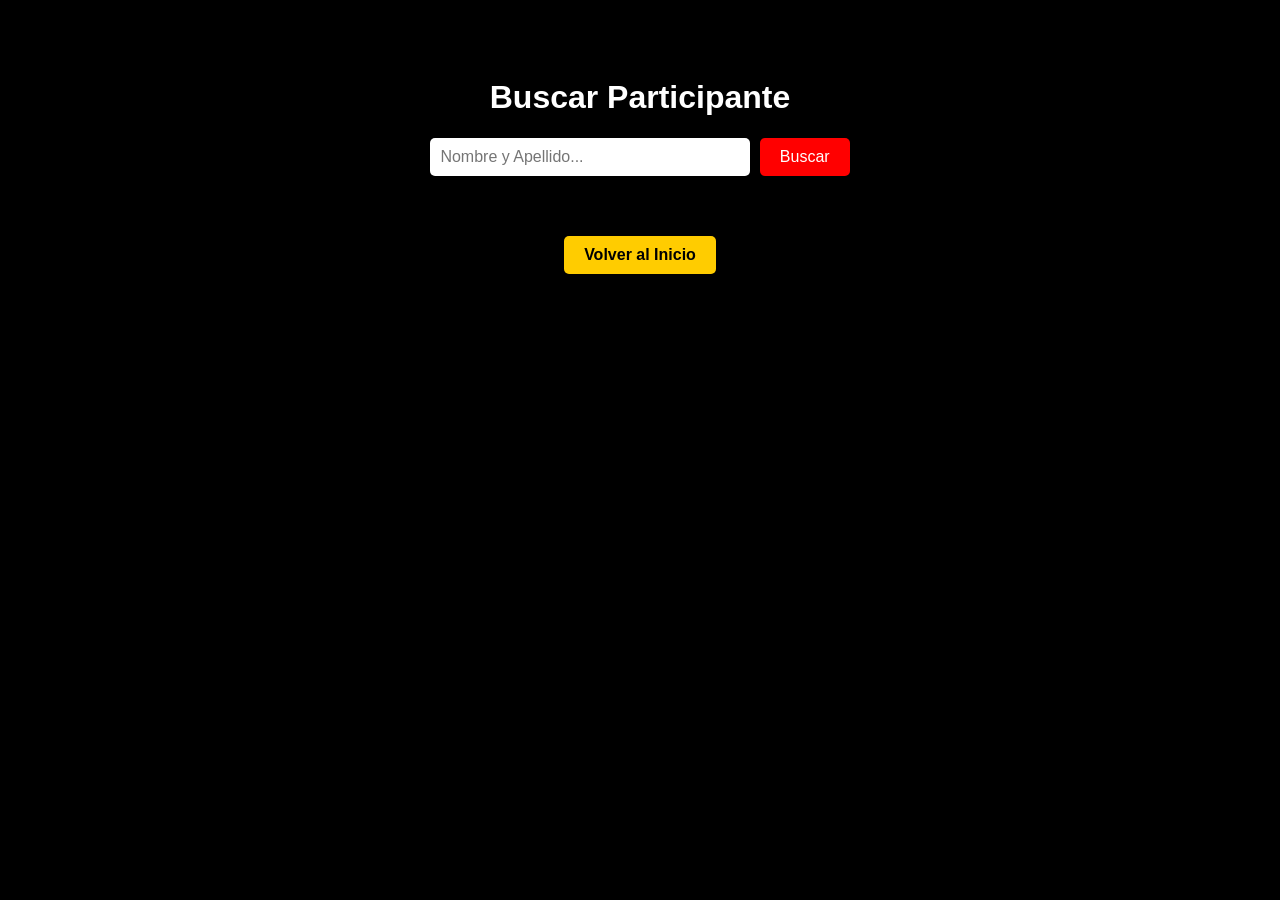
==== registro.html @ 57dade6f "Add files via upload" ====
<!DOCTYPE html>
<html lang="es">
<head>
    <meta charset="UTF-8">
    <title>Registro de Participantes</title>
    <style>
        body { 
            background-color: #000; 
            color: #fff; 
            font-family: Arial, sans-serif; 
            text-align: center; 
            padding-top: 50px; 
        }
        .barra-busqueda { 
            padding: 10px; 
            width: 300px; 
            border-radius: 5px;
            border: none;
            font-size: 16px;
        }
        .btn-accion {
            padding: 10px 20px;
            background-color: #ff0000;
            color: white;
            border: none;
            border-radius: 5px;
            cursor: pointer;
            font-size: 16px;
            margin-left: 5px;
        }
        .btn-volver {
            display: inline-block;
            margin-top: 40px;
            padding: 10px 20px;
            background-color: #ffcc00;
            color: #000;
            text-decoration: none;
            font-weight: bold;
            border-radius: 5px;
            transition: transform 0.3s ease;
        }
        .btn-volver:hover {
            transform: scale(1.1);
        }
    </style>
</head>
<body>
    <h1>Buscar Participante</h1>
    
    <input type="text" class="barra-busqueda" id="inputBusqueda" placeholder="Nombre y Apellido...">
    <button class="btn-accion" onclick="buscar()">Buscar</button>

    <div id="resultado" style="margin-top: 20px;"></div>

    <div>
        <a href="index.html" class="btn-volver">Volver al Inicio</a>
    </div>

    <script>
        // PEGA AQUÍ LA URL DE TU APLICACIÓN WEB DE GOOGLE APPS SCRIPT ENTRE LAS COMILLAS
        const URL_APG = "https://script.google.com/macros/s/AKfycbwzqj7cIlPQcXZA73gHE9YAGWB5ppeK_a13bwTd3fajVNRKSa7d7w5DcFqedxrSqm8Y9g/exec";

        function buscar() {
            var query = document.getElementById("inputBusqueda").value;
            var contenedorResultados = document.getElementById("resultado");
            
            if (!query) {
                contenedorResultados.innerHTML = "<p>Por favor ingresa un nombre o apellido.</p>";
                return;
            }

            contenedorResultados.innerHTML = "<p>Buscando en la base de datos...</p>";

            fetch(URL_APG + "?q=" + encodeURIComponent(query))
                .then(response => response.json())
                .then(data => {
                    if (data.length > 0) {
                        var html = "<h3>Participantes encontrados:</h3><ul style='list-style:none; padding:0;'>";
                        
                        data.forEach(participante => {
                            // Imagen grande arriba (300px de ancho) o cartel si no hay foto
                            var imagenHTML = (participante.imagen && (participante.imagen.includes(".") || participante.imagen.includes("/"))) 
                                ? `<img src="${participante.imagen}" style='width: 300px; height: 180px; object-fit: cover; border-radius: 8px; margin-bottom: 15px;'>`
                                : `<div style='width: 300px; height: 180px; background: #333; display: flex; align-items: center; justify-content: center; font-size: 14px; color: #888; border-radius: 8px; margin: 0 auto 15px auto;'>Foto no cargada</div>`;

                            // Tarjeta con diseño vertical (imagen arriba, detalles abajo)
                            html += `<li style='padding: 20px; background: #1a1a1a; margin: 20px auto; width: 350px; border-radius: 12px; display: flex; flex-direction: column; align-items: center; box-shadow: 0 4px 10px rgba(0,0,0,0.5);'>
                                        ${imagenHTML}
                                        <div style='width: 100%; display: flex; flex-direction: column; gap: 8px; text-align: left; padding: 0 10px;'>
                                            <span><strong>Nombre:</strong> ${participante.nombre}</span>
                                            <span><strong>Vehículo:</strong> ${participante.vehiculo}</span>
                                            <span><strong>Modelo:</strong> ${participante.modelo}</span>
                                            <span><strong>Color:</strong> ${participante.color}</span>
                                        </div>
                                     </li>`;
                        });
                        
                        html += "</ul>";
                        contenedorResultados.innerHTML = html;
                    } else {
                        var html = "<p>No se encontró al participante.</p>" +
                                   "<br><button class='btn-accion' onclick='inscribirNuevo()'>¡Inscribir nuevo participante!</button>";
                        contenedorResultados.innerHTML = html;
                    }
                })
                .catch(error => {
                    console.error("Error:", error);
                    contenedorResultados.innerHTML = "<p style='color:red;'>Ocurrió un error al buscar.</p>";
                });
        }

        function inscribirNuevo() {
            alert("Aquí habilitaremos el formulario para cargar los nuevos datos.");
        }
    </script>
</body>
</html>
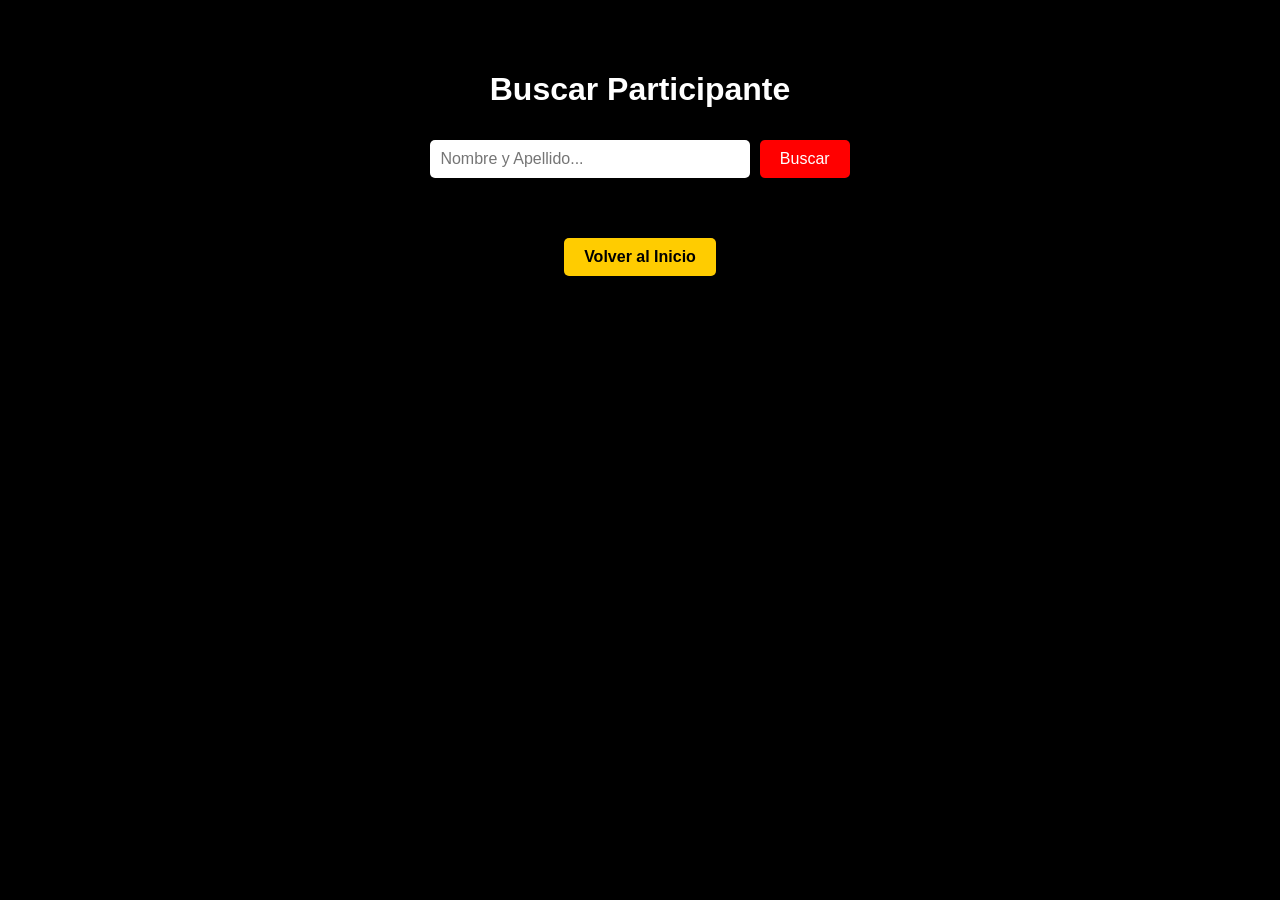
==== commit 323737ff: "Add files via upload" ====
--- a/registro.html
+++ b/registro.html
@@ -2,6 +2,7 @@
 <html lang="es">
 <head>
     <meta charset="UTF-8">
+    <meta name="viewport" content="width=device-width, initial-scale=1.0">
     <title>Registro de Participantes</title>
     <style>
         body { 
@@ -10,10 +11,13 @@
             font-family: Arial, sans-serif; 
             text-align: center; 
             padding-top: 50px; 
+            margin: 0;
+            overflow-x: hidden; /* Evita cualquier scroll horizontal accidental */
         }
         .barra-busqueda { 
             padding: 10px; 
-            width: 300px; 
+            width: 80%;
+            max-width: 300px; 
             border-radius: 5px;
             border: none;
             font-size: 16px;
@@ -27,10 +31,12 @@
             cursor: pointer;
             font-size: 16px;
             margin-left: 5px;
+            margin-top: 10px;
         }
         .btn-volver {
             display: inline-block;
             margin-top: 40px;
+            margin-bottom: 40px;
             padding: 10px 20px;
             background-color: #ffcc00;
             color: #000;
@@ -50,14 +56,14 @@
     <input type="text" class="barra-busqueda" id="inputBusqueda" placeholder="Nombre y Apellido...">
     <button class="btn-accion" onclick="buscar()">Buscar</button>
 
-    <div id="resultado" style="margin-top: 20px;"></div>
+    <div id="resultado" style="margin-top: 20px; padding: 0 15px;"></div>
 
     <div>
         <a href="index.html" class="btn-volver">Volver al Inicio</a>
     </div>
 
     <script>
-        // PEGA AQUÍ LA URL DE TU APLICACIÓN WEB DE GOOGLE APPS SCRIPT ENTRE LAS COMILLAS
+        // URL de tu Aplicación Web de Google Apps Script
         const URL_APG = "https://script.google.com/macros/s/AKfycbwzqj7cIlPQcXZA73gHE9YAGWB5ppeK_a13bwTd3fajVNRKSa7d7w5DcFqedxrSqm8Y9g/exec";
 
         function buscar() {
@@ -75,18 +81,17 @@
                 .then(response => response.json())
                 .then(data => {
                     if (data.length > 0) {
-                        var html = "<h3>Participantes encontrados:</h3><ul style='list-style:none; padding:0;'>";
+                        var html = "<h3>Participantes encontrados:</h3><ul style='list-style:none; padding:0; margin:0;'>";
                         
                         data.forEach(participante => {
-                            // Imagen grande arriba (300px de ancho) o cartel si no hay foto
+                            // Usamos width: 100% y max-width para que la imagen se adapte a la tarjeta sin desbordar
                             var imagenHTML = (participante.imagen && (participante.imagen.includes(".") || participante.imagen.includes("/"))) 
-                                ? `<img src="${participante.imagen}" style='width: 300px; height: 180px; object-fit: cover; border-radius: 8px; margin-bottom: 15px;'>`
-                                : `<div style='width: 300px; height: 180px; background: #333; display: flex; align-items: center; justify-content: center; font-size: 14px; color: #888; border-radius: 8px; margin: 0 auto 15px auto;'>Foto no cargada</div>`;
+                                ? `<img src="${participante.imagen}" style='width: 100%; max-width: 450px; height: 400px; object-fit: cover; border-radius: 8px; margin-bottom: -18px;'>`
+                                : `<div style='width: 100%; max-width: 350px; height: 180px; background: #333; display: flex; align-items: center; justify-content: center; font-size: 14px; color: #888; border-radius: 8px; margin: 0 auto 15px auto;'>Foto no cargada</div>`;
 
-                            // Tarjeta con diseño vertical (imagen arriba, detalles abajo)
-                            html += `<li style='padding: 20px; background: #1a1a1a; margin: 20px auto; width: 350px; border-radius: 12px; display: flex; flex-direction: column; align-items: center; box-shadow: 0 4px 10px rgba(0,0,0,0.5);'>
+                            html += `<li style='padding: 10px; background: #1a1a1a; margin: 20px auto; width: 100%; max-width: 450px; box-sizing: border-box; border-radius: 12px; display: flex; flex-direction: column; align-items: center; box-shadow: 0 4px 10px rgba(0,0,0,0.5);'>
                                         ${imagenHTML}
-                                        <div style='width: 100%; display: flex; flex-direction: column; gap: 8px; text-align: left; padding: 0 10px;'>
+                                        <div style='width: 100%; display: flex; flex-direction: column; gap: 8px; text-align: left; padding: 0 5px;'>
                                             <span><strong>Nombre:</strong> ${participante.nombre}</span>
                                             <span><strong>Vehículo:</strong> ${participante.vehiculo}</span>
                                             <span><strong>Modelo:</strong> ${participante.modelo}</span>
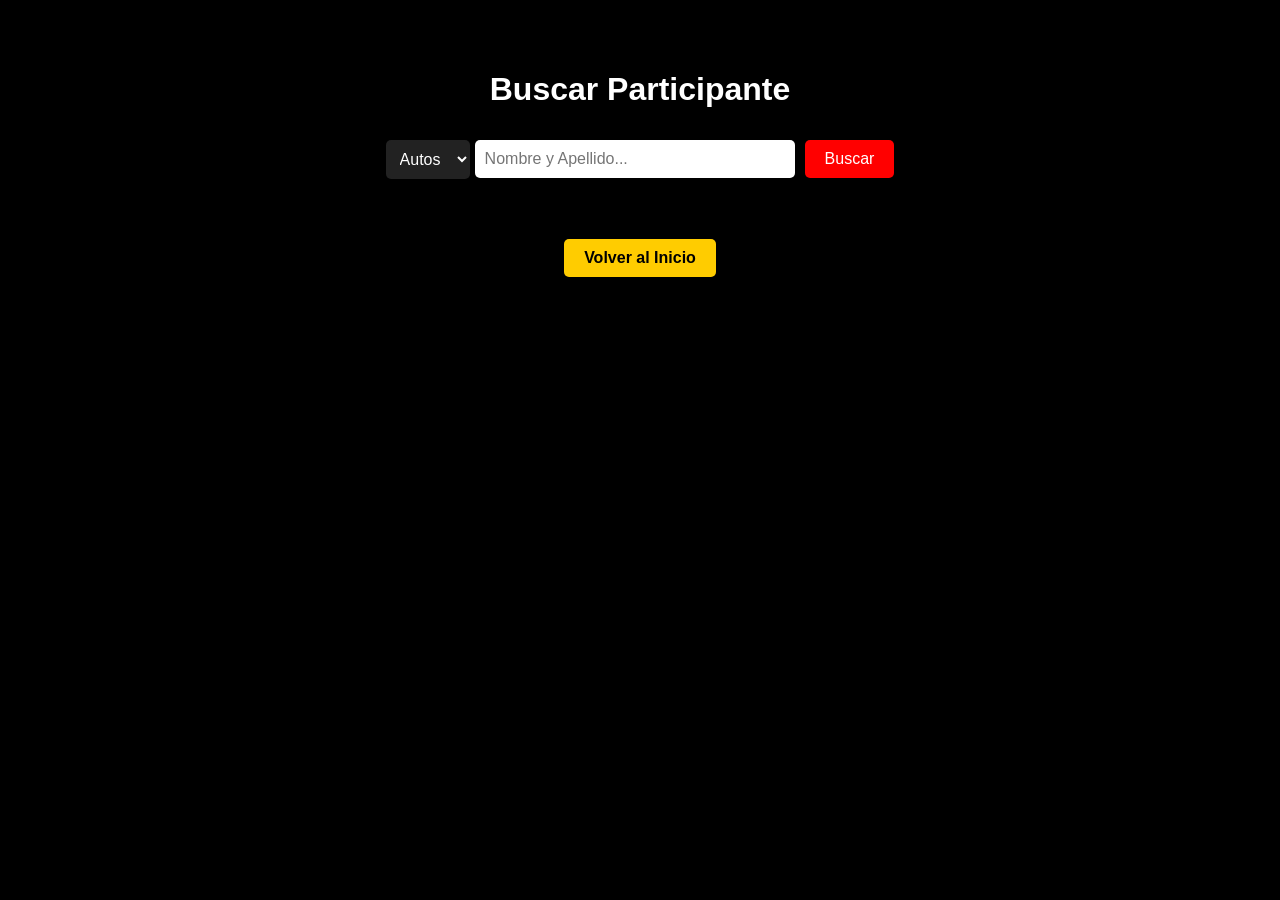
==== commit 2a397abb: "Add files via upload" ====
--- a/registro.html
+++ b/registro.html
@@ -14,13 +14,21 @@
             margin: 0;
             overflow-x: hidden; /* Evita cualquier scroll horizontal accidental */
         }
-        .barra-busqueda { 
+        .barra-busqueda, .selector-tipo { 
             padding: 10px; 
-            width: 80%;
-            max-width: 300px; 
             border-radius: 5px;
             border: none;
             font-size: 16px;
+            margin-top: 10px;
+        }
+        .selector-tipo {
+            background-color: #222;
+            color: #fff;
+            cursor: pointer;
+        }
+        .barra-busqueda { 
+            width: 80%;
+            max-width: 300px; 
         }
         .btn-accion {
             padding: 10px 20px;
@@ -48,13 +56,27 @@
         .btn-volver:hover {
             transform: scale(1.1);
         }
+        .controles-busqueda {
+            display: flex;
+            flex-wrap: wrap;
+            justify-content: center;
+            align-items: center;
+            gap: 5px;
+            padding: 0 15px;
+        }
     </style>
 </head>
 <body>
     <h1>Buscar Participante</h1>
     
-    <input type="text" class="barra-busqueda" id="inputBusqueda" placeholder="Nombre y Apellido...">
-    <button class="btn-accion" onclick="buscar()">Buscar</button>
+    <div class="controles-busqueda">
+        <select id="tipoVehiculo" class="selector-tipo">
+            <option value="autos">Autos</option>
+            <option value="motos">Motos</option>
+        </select>
+        <input type="text" class="barra-busqueda" id="inputBusqueda" placeholder="Nombre y Apellido...">
+        <button class="btn-accion" onclick="buscar()">Buscar</button>
+    </div>
 
     <div id="resultado" style="margin-top: 20px; padding: 0 15px;"></div>
 
@@ -68,6 +90,7 @@
 
         function buscar() {
             var query = document.getElementById("inputBusqueda").value;
+            var tipo = document.getElementById("tipoVehiculo").value; // Capturamos si seleccionó autos o motos
             var contenedorResultados = document.getElementById("resultado");
             
             if (!query) {
@@ -77,14 +100,15 @@
 
             contenedorResultados.innerHTML = "<p>Buscando en la base de datos...</p>";
 
-            fetch(URL_APG + "?q=" + encodeURIComponent(query))
+            // Enviamos tanto el texto de búsqueda (q) como el tipo seleccionado (tipo)
+            fetch(URL_APG + "?q=" + encodeURIComponent(query) + "&tipo=" + encodeURIComponent(tipo))
                 .then(response => response.json())
                 .then(data => {
                     if (data.length > 0) {
                         var html = "<h3>Participantes encontrados:</h3><ul style='list-style:none; padding:0; margin:0;'>";
                         
                         data.forEach(participante => {
-                            // Usamos width: 100% y max-width para que la imagen se adapte a la tarjeta sin desbordar
+                            // Tus medidas exactas conservadas intactas
                             var imagenHTML = (participante.imagen && (participante.imagen.includes(".") || participante.imagen.includes("/"))) 
                                 ? `<img src="${participante.imagen}" style='width: 100%; max-width: 450px; height: 400px; object-fit: cover; border-radius: 8px; margin-bottom: -18px;'>`
                                 : `<div style='width: 100%; max-width: 350px; height: 180px; background: #333; display: flex; align-items: center; justify-content: center; font-size: 14px; color: #888; border-radius: 8px; margin: 0 auto 15px auto;'>Foto no cargada</div>`;
@@ -115,7 +139,10 @@
         }
 
         function inscribirNuevo() {
-            alert("Aquí habilitaremos el formulario para cargar los nuevos datos.");
+            var numeroWhatsApp = "5493825435137"; 
+            var mensaje = encodeURIComponent("¡Hola! Quiero inscribir un nuevo participante.");
+            
+            window.location.href = `https://wa.me/${numeroWhatsApp}?text=${mensaje}`;
         }
     </script>
 </body>
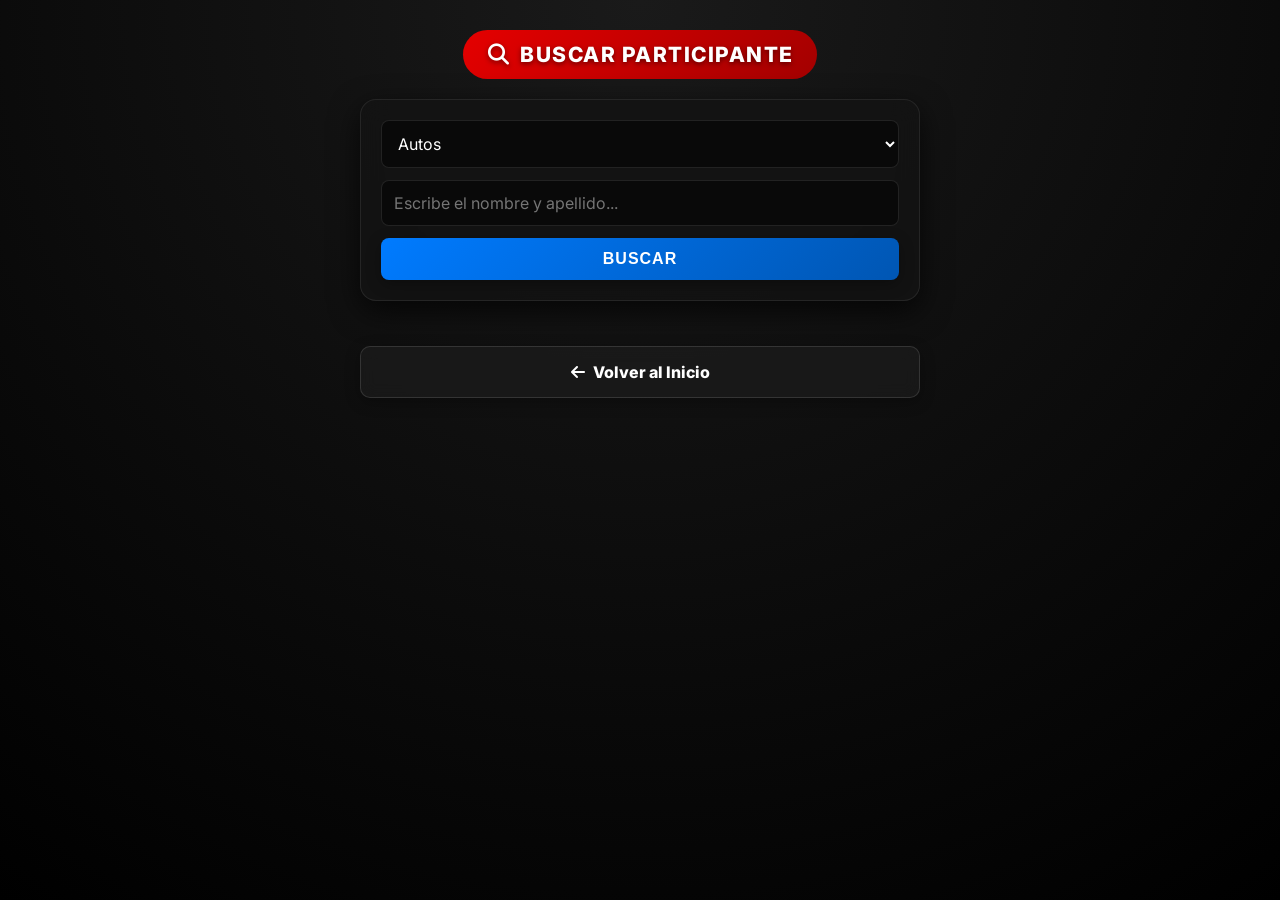
==== commit 91b5cfb5: "Add files via upload" ====
--- a/registro.html
+++ b/registro.html
@@ -2,124 +2,222 @@
 <html lang="es">
 <head>
     <meta charset="UTF-8">
-    <meta name="viewport" content="width=device-width, initial-scale=1.0">
+    <meta name="viewport" content="width=device-width, initial-scale=1.0, maximum-scale=1.0, user-scalable=no">
     <title>Registro de Participantes</title>
+    <link rel="stylesheet" href="https://cdnjs.cloudflare.com/ajax/libs/font-awesome/6.6.0/css/all.min.css"/>
+    <link href="https://fonts.googleapis.com/css2?family=Inter:wght@400;600;800&display=swap" rel="stylesheet">
     <style>
-        body { 
-            background-color: #000; 
+        * { box-sizing: border-box; }
+        html, body {
+            margin: 0;
+            padding: 0;
+            width: 100%;
+            height: 100%;
+            overflow-y: auto !important; 
+            /* AQUÍ PUEDES CAMBIAR EL FONDO POR TU GIF */
+            background: radial-gradient(circle at top center, #1a1a1a 0%, #000 100%);
+            color: #fff;
+            font-family: 'Inter', sans-serif;
+            font-size: 15px; 
+        }
+        
+        .wrapper {
+            width: 100%;
+            max-width: 600px; 
+            min-height: 100%; 
+            margin: 0 auto;
+            padding: 30px 20px 20px 20px; 
+            display: flex;
+            flex-direction: column;
+            align-items: center;
+            justify-content: flex-start; 
+            text-align: center;
+        }
+
+        /* --- ANIMACIONES --- */
+        @keyframes pulseRed {
+            0% { box-shadow: 0 0 0 0 rgba(220, 53, 69, 0.7); }
+            70% { box-shadow: 0 0 0 12px rgba(220, 53, 69, 0); }
+            100% { box-shadow: 0 0 0 0 rgba(220, 53, 69, 0); }
+        }
+        @keyframes fadeInUpStagger {
+            from { opacity: 0; transform: translateY(20px); }
+            to { opacity: 1; transform: translateY(0); }
+        }
+        @keyframes popIn {
+            0% { opacity: 0; transform: scale(0.9); }
+            100% { opacity: 1; transform: scale(1); }
+        }
+
+        .titulo-principal {
+            font-size: 21px; 
+            font-weight: 800;
+            color: #ffffff;
+            margin-bottom: 20px; 
+            text-transform: uppercase;
+            letter-spacing: 1.5px;
+            background: linear-gradient(135deg, #e50000, #a30000);
+            padding: 12px 23.5px 12px 25px; 
+            border-radius: 50px; 
+            text-shadow: 0 2px 5px rgba(0, 0, 0, 0.5);
+            animation: popIn 0.8s ease-out, pulseRed 2.5s infinite; 
+            display: flex;
+            align-items: center;
+            justify-content: center;
+            text-align: center;
+            width: fit-content;
+        }
+
+        .busqueda-container {
+            background: rgba(20, 20, 20, 0.95); 
+            backdrop-filter: blur(12px);
+            -webkit-backdrop-filter: blur(12px);
+            padding: 20px; 
+            border-radius: 16px; 
+            box-shadow: 0 10px 30px rgba(0,0,0,0.7); 
+            border: 1px solid rgba(255, 255, 255, 0.08);
+            width: 100%;
+            display: flex;
+            flex-direction: column;
+            gap: 12px;
+            animation: fadeInUpStagger 0.6s ease-out 0.2s backwards;
+        }
+
+        .busqueda-container input, .busqueda-container select {
+            width: 100%; 
+            padding: 12px; 
+            border-radius: 8px; 
+            border: 1px solid rgba(255,255,255,0.1); 
+            font-size: 16px; 
+            background: rgba(0,0,0,0.5); 
             color: #fff; 
-            font-family: Arial, sans-serif; 
-            text-align: center; 
-            padding-top: 50px; 
-            margin: 0;
-            overflow-x: hidden; /* Evita cualquier scroll horizontal accidental */
-        }
-        .barra-busqueda, .selector-tipo { 
-            padding: 10px; 
-            border-radius: 5px;
+            font-family: 'Inter', sans-serif;
+            transition: border-color 0.3s;
+        }
+
+        .busqueda-container input:focus, .busqueda-container select:focus {
+            border-color: #ffcc00; 
+            outline: none; 
+            background: rgba(0,0,0,0.8);
+        }
+
+        .btn-accion {
+            background: linear-gradient(135deg, #007bff, #0056b3);
+            color: #fff;
+            padding: 12px 20px;
+            border-radius: 8px;
+            font-size: 16px;
+            font-weight: 800;
             border: none;
-            font-size: 16px;
-            margin-top: 10px;
-        }
-        .selector-tipo {
-            background-color: #222;
+            cursor: pointer;
+            width: 100%;
+            text-transform: uppercase;
+            letter-spacing: 1px;
+            transition: transform 0.3s cubic-bezier(0.175, 0.885, 0.32, 1.27), box-shadow 0.3s;
+            box-shadow: 0 4px 15px rgba(0,0,0,0.3);
+            display: flex;
+            align-items: center;
+            justify-content: center;
+            gap: 8px;
+        }
+
+        .btn-accion:hover, .btn-accion:active {
+            transform: translateY(-3px) scale(1.02);
+            box-shadow: 0 8px 25px rgba(0, 123, 255, 0.4);
+        }
+
+        .btn-volver {
+            background: rgba(30, 30, 30, 0.6);
             color: #fff;
-            cursor: pointer;
-        }
-        .barra-busqueda { 
-            width: 80%;
-            max-width: 300px; 
-        }
-        .btn-accion {
-            padding: 10px 20px;
-            background-color: #ff0000;
-            color: white;
-            border: none;
-            border-radius: 5px;
-            cursor: pointer;
-            font-size: 16px;
-            margin-left: 5px;
-            margin-top: 10px;
-        }
-        .btn-volver {
-            display: inline-block;
-            margin-top: 40px;
-            margin-bottom: 40px;
-            padding: 10px 20px;
+            padding: 10px 10px;
+            text-decoration: none;
+            border-radius: 10px;
+            font-weight: 800;
+            font-size: 16px; 
+            border: 1px solid rgba(255, 255, 255, 0.12);
+            backdrop-filter: blur(8px);
+            display: flex;
+            align-items: center;
+            justify-content: center;
+            gap: 8px;
+            width: 100%;
+            height: 52px; 
+            margin-top: 25px;
+            transition: transform 0.3s cubic-bezier(0.175, 0.885, 0.32, 1.27), background-color 0.3s, color 0.3s, border-color 0.3s;
+            box-shadow: 0 4px 15px rgba(0,0,0,0.3);
+            animation: fadeInUpStagger 0.6s ease-out 0.4s backwards;
+        }
+
+        .btn-volver:hover, .btn-volver:active {
             background-color: #ffcc00;
             color: #000;
-            text-decoration: none;
-            font-weight: bold;
-            border-radius: 5px;
-            transition: transform 0.3s ease;
-        }
-        .btn-volver:hover {
-            transform: scale(1.1);
-        }
-        .controles-busqueda {
-            display: flex;
-            flex-wrap: wrap;
-            justify-content: center;
-            align-items: center;
-            gap: 5px;
-            padding: 0 15px;
+            border-color: #ffcc00;
+            transform: translateY(-4px) scale(1.02);
+            box-shadow: 0 8px 25px rgba(255, 204, 0, 0.4);
+        }
+
+        #resultado {
+            width: 100%;
+            margin-top: 20px;
         }
     </style>
 </head>
 <body>
-    <h1>Buscar Participante</h1>
-    
-    <div class="controles-busqueda">
-        <select id="tipoVehiculo" class="selector-tipo">
-            <option value="autos">Autos</option>
-            <option value="motos">Motos</option>
-        </select>
-        <input type="text" class="barra-busqueda" id="inputBusqueda" placeholder="Nombre y Apellido...">
-        <button class="btn-accion" onclick="buscar()">Buscar</button>
+    <div class="wrapper">
+        
+        <div class="titulo-principal">
+            <i class="fa-solid fa-magnifying-glass" style="margin-right: 10px;"></i> Buscar Participante
+        </div>
+        
+        <div class="busqueda-container">
+            <select id="tipoVehiculo">
+                <option value="autos">Autos</option>
+                <option value="motos">Motos</option>
+            </select>
+            <input type="text" id="inputBusqueda" placeholder="Escribe el nombre y apellido...">
+            <button class="btn-accion" onclick="buscar()">Buscar</button>
+        </div>
+
+        <div id="resultado"></div>
+
+        <a href="index.html" class="btn-volver"><i class="fa-solid fa-arrow-left"></i> Volver al Inicio</a>
+
     </div>
 
-    <div id="resultado" style="margin-top: 20px; padding: 0 15px;"></div>
-
-    <div>
-        <a href="index.html" class="btn-volver">Volver al Inicio</a>
-    </div>
-
     <script>
-        // URL de tu Aplicación Web de Google Apps Script
         const URL_APG = "https://script.google.com/macros/s/AKfycbwzqj7cIlPQcXZA73gHE9YAGWB5ppeK_a13bwTd3fajVNRKSa7d7w5DcFqedxrSqm8Y9g/exec";
 
         function buscar() {
-            var query = document.getElementById("inputBusqueda").value;
-            var tipo = document.getElementById("tipoVehiculo").value; // Capturamos si seleccionó autos o motos
+            var query = document.getElementById("inputBusqueda").value.trim();
+            var tipo = document.getElementById("tipoVehiculo").value; 
             var contenedorResultados = document.getElementById("resultado");
             
             if (!query) {
-                contenedorResultados.innerHTML = "<p>Por favor ingresa un nombre o apellido.</p>";
+                contenedorResultados.innerHTML = "<p style='color:#ffcc00; font-weight:600; font-size:16px;'><i class='fa-solid fa-triangle-exclamation'></i> Por favor ingresa un nombre.</p>";
                 return;
             }
 
-            contenedorResultados.innerHTML = "<p>Buscando en la base de datos...</p>";
-
-            // Enviamos tanto el texto de búsqueda (q) como el tipo seleccionado (tipo)
+            contenedorResultados.innerHTML = "<p style='color:#aaa; font-size:16px;'><i class='fa-solid fa-spinner fa-spin'></i> Buscando en la base de datos...</p>";
+
             fetch(URL_APG + "?q=" + encodeURIComponent(query) + "&tipo=" + encodeURIComponent(tipo))
                 .then(response => response.json())
                 .then(data => {
                     if (data.length > 0) {
-                        var html = "<h3>Participantes encontrados:</h3><ul style='list-style:none; padding:0; margin:0;'>";
+                        var html = "<h3 style='color:#00bcd4; font-size:18px; margin-bottom:15px;'>Participantes encontrados:</h3><ul style='list-style:none; padding:0; margin:0;'>";
                         
                         data.forEach(participante => {
-                            // Tus medidas exactas conservadas intactas
+                            // Se modificó height: auto, max-height y object-fit: contain para evitar recortes en celulares
                             var imagenHTML = (participante.imagen && (participante.imagen.includes(".") || participante.imagen.includes("/"))) 
-                                ? `<img src="${participante.imagen}" style='width: 100%; max-width: 450px; height: 400px; object-fit: cover; border-radius: 8px; margin-bottom: -18px;'>`
-                                : `<div style='width: 100%; max-width: 350px; height: 180px; background: #333; display: flex; align-items: center; justify-content: center; font-size: 14px; color: #888; border-radius: 8px; margin: 0 auto 15px auto;'>Foto no cargada</div>`;
-
-                            html += `<li style='padding: 10px; background: #1a1a1a; margin: 20px auto; width: 100%; max-width: 450px; box-sizing: border-box; border-radius: 12px; display: flex; flex-direction: column; align-items: center; box-shadow: 0 4px 10px rgba(0,0,0,0.5);'>
+                                ? `<img src="${participante.imagen}" style='width: 100%; height: auto; max-height: 350px; object-fit: contain; background: rgba(0,0,0,0.5); border-radius: 8px; margin-bottom: 12px;'>`
+                                : `<div style='width: 100%; max-width: 350px; height: 180px; background: rgba(0,0,0,0.6); display: flex; align-items: center; justify-content: center; font-size: 14px; color: #888; border-radius: 8px; margin: 0 auto 15px auto; border: 1px dashed rgba(255,255,255,0.1);'><i class="fa-regular fa-image" style="margin-right:6px;"></i> Foto no cargada</div>`;
+
+                            html += `<li style='padding: 18px; background: rgba(20, 20, 20, 0.95); margin: 20px auto; width: 100%; box-sizing: border-box; border-radius: 16px; display: flex; flex-direction: column; align-items: center; box-shadow: 0 10px 30px rgba(0,0,0,0.7); border: 1px solid rgba(255,255,255,0.08); backdrop-filter: blur(12px); animation: popIn 0.5s ease-out;'>
                                         ${imagenHTML}
-                                        <div style='width: 100%; display: flex; flex-direction: column; gap: 8px; text-align: left; padding: 0 5px;'>
-                                            <span><strong>Nombre:</strong> ${participante.nombre}</span>
-                                            <span><strong>Vehículo:</strong> ${participante.vehiculo}</span>
-                                            <span><strong>Modelo:</strong> ${participante.modelo}</span>
-                                            <span><strong>Color:</strong> ${participante.color}</span>
+                                        <div style='width: 100%; display: flex; flex-direction: column; gap: 8px; text-align: left; padding: 5px;'>
+                                            <span style='font-size: 16px;'><strong style='color:#ffcc00;'>Nombre:</strong> ${participante.nombre}</span>
+                                            <span style='font-size: 15px;'><strong style='color:#00bcd4;'>Vehículo:</strong> ${participante.vehiculo}</span>
+                                            <span style='font-size: 15px;'><strong style='color:#00bcd4;'>Modelo:</strong> ${participante.modelo}</span>
+                                            <span style='font-size: 15px;'><strong style='color:#00bcd4;'>Color:</strong> ${participante.color}</span>
                                         </div>
                                      </li>`;
                         });
@@ -127,14 +225,14 @@
                         html += "</ul>";
                         contenedorResultados.innerHTML = html;
                     } else {
-                        var html = "<p>No se encontró al participante.</p>" +
-                                   "<br><button class='btn-accion' onclick='inscribirNuevo()'>¡Inscribir nuevo participante!</button>";
+                        var html = "<p style='color:#ff4d4d; font-size:16px; font-weight:600; margin-bottom:15px;'><i class='fa-solid fa-circle-xmark'></i> No se encontró al participante.</p>" +
+                                   "<button class='btn-accion' style='background: linear-gradient(135deg, #28a745, #218838); box-shadow: 0 4px 15px rgba(40,167,69,0.3);' onclick='inscribirNuevo()'><i class='fa-brands fa-whatsapp'></i> ¡Inscribir nuevo participante!</button>";
                         contenedorResultados.innerHTML = html;
                     }
                 })
                 .catch(error => {
                     console.error("Error:", error);
-                    contenedorResultados.innerHTML = "<p style='color:red;'>Ocurrió un error al buscar.</p>";
+                    contenedorResultados.innerHTML = "<p style='color:#ff4d4d; font-weight:600;'><i class='fa-solid fa-triangle-exclamation'></i> Ocurrió un error al conectar con la base de datos.</p>";
                 });
         }
 
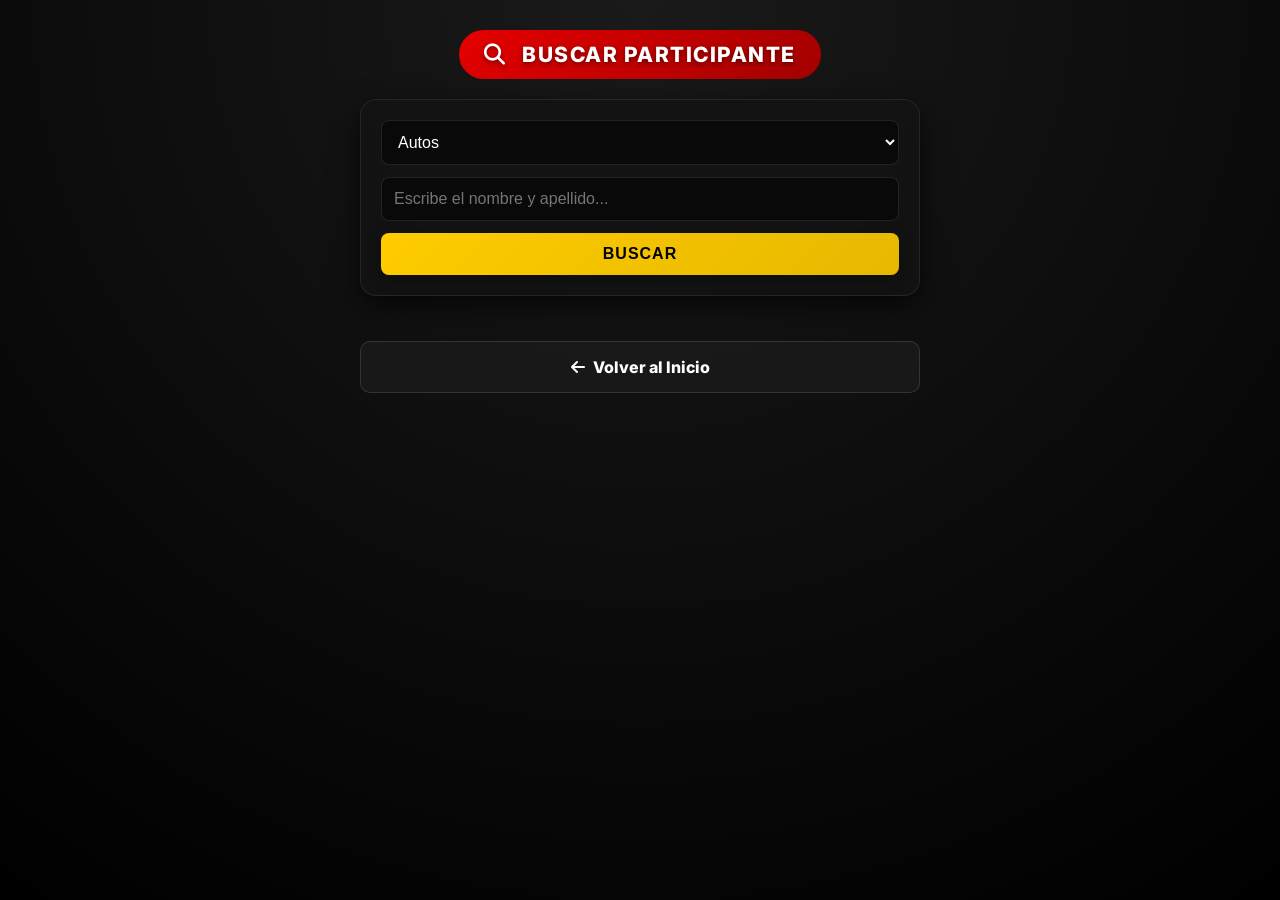
==== commit c8939361: "Add files via upload" ====
--- a/registro.html
+++ b/registro.html
@@ -8,196 +8,63 @@
     <link href="https://fonts.googleapis.com/css2?family=Inter:wght@400;600;800&display=swap" rel="stylesheet">
     <style>
         * { box-sizing: border-box; }
-        html, body {
-            margin: 0;
-            padding: 0;
-            width: 100%;
-            height: 100%;
-            overflow-y: auto !important; 
-            /* AQUÍ PUEDES CAMBIAR EL FONDO POR TU GIF */
-            background: radial-gradient(circle at top center, #1a1a1a 0%, #000 100%);
-            color: #fff;
-            font-family: 'Inter', sans-serif;
-            font-size: 15px; 
-        }
+        html, body { margin: 0; padding: 0; width: 100%; height: 100%; overflow-y: auto !important; background: radial-gradient(circle at top center, #1a1a1a 0%, #000 100%); color: #fff; font-family: 'Inter', sans-serif; font-size: 15px; }
+        .wrapper { width: 100%; max-width: 600px; min-height: 100%; margin: 0 auto; padding: 30px 20px 20px 20px; display: flex; flex-direction: column; align-items: center; text-align: center; }
+
+        @keyframes pulseRed { 0% { box-shadow: 0 0 0 0 rgba(220, 53, 69, 0.7); } 70% { box-shadow: 0 0 0 12px rgba(220, 53, 69, 0); } 100% { box-shadow: 0 0 0 0 rgba(220, 53, 69, 0); } }
+        @keyframes fadeInUpStagger { from { opacity: 0; transform: translateY(20px); } to { opacity: 1; transform: translateY(0); } }
+        @keyframes popIn { 0% { opacity: 0; transform: scale(0.9); } 100% { opacity: 1; transform: scale(1); } }
+
+        .titulo-principal { font-size: 21px; font-weight: 800; color: #ffffff; margin-bottom: 20px; text-transform: uppercase; letter-spacing: 1.5px; background: linear-gradient(135deg, #e50000, #a30000); padding: 12px 25px; border-radius: 50px; text-shadow: 0 2px 5px rgba(0,0,0,0.5); animation: popIn 0.8s ease-out, pulseRed 2.5s infinite; width: fit-content; }
         
-        .wrapper {
-            width: 100%;
-            max-width: 600px; 
-            min-height: 100%; 
-            margin: 0 auto;
-            padding: 30px 20px 20px 20px; 
-            display: flex;
-            flex-direction: column;
-            align-items: center;
-            justify-content: flex-start; 
-            text-align: center;
-        }
+        .busqueda-container { background: rgba(20, 20, 20, 0.95); backdrop-filter: blur(12px); padding: 20px; border-radius: 16px; box-shadow: 0 10px 30px rgba(0,0,0,0.7); border: 1px solid rgba(255, 255, 255, 0.08); width: 100%; display: flex; flex-direction: column; gap: 12px; animation: fadeInUpStagger 0.6s ease-out 0.2s backwards; }
+        .busqueda-container input, .busqueda-container select { width: 100%; padding: 12px; border-radius: 8px; border: 1px solid rgba(255,255,255,0.1); font-size: 16px; background: rgba(0,0,0,0.5); color: #fff; transition: 0.3s; }
+        .busqueda-container input:focus, .busqueda-container select:focus { border-color: #ffcc00; outline: none; background: rgba(0,0,0,0.8); }
 
-        /* --- ANIMACIONES --- */
-        @keyframes pulseRed {
-            0% { box-shadow: 0 0 0 0 rgba(220, 53, 69, 0.7); }
-            70% { box-shadow: 0 0 0 12px rgba(220, 53, 69, 0); }
-            100% { box-shadow: 0 0 0 0 rgba(220, 53, 69, 0); }
-        }
-        @keyframes fadeInUpStagger {
-            from { opacity: 0; transform: translateY(20px); }
-            to { opacity: 1; transform: translateY(0); }
-        }
-        @keyframes popIn {
-            0% { opacity: 0; transform: scale(0.9); }
-            100% { opacity: 1; transform: scale(1); }
-        }
+        .btn-accion { background: linear-gradient(135deg, #ffcc00, #e6b800); color: #000; padding: 12px 20px; border-radius: 8px; font-size: 16px; font-weight: 800; border: none; cursor: pointer; width: 100%; text-transform: uppercase; letter-spacing: 1px; transition: 0.3s; box-shadow: 0 4px 15px rgba(0,0,0,0.3); display: flex; align-items: center; justify-content: center; gap: 8px; }
+        .btn-accion:active { transform: translateY(-3px) scale(1.02); }
+        .btn-inscribir { background: linear-gradient(135deg, #28a745, #218838); color: #fff; padding: 12px 20px; border-radius: 8px; font-size: 16px; font-weight: 800; border: none; cursor: pointer; width: 100%; text-transform: uppercase; margin-top: 15px; display: flex; justify-content: center; gap: 8px; transition: 0.3s; }
 
-        .titulo-principal {
-            font-size: 21px; 
-            font-weight: 800;
-            color: #ffffff;
-            margin-bottom: 20px; 
-            text-transform: uppercase;
-            letter-spacing: 1.5px;
-            background: linear-gradient(135deg, #e50000, #a30000);
-            padding: 12px 23.5px 12px 25px; 
-            border-radius: 50px; 
-            text-shadow: 0 2px 5px rgba(0, 0, 0, 0.5);
-            animation: popIn 0.8s ease-out, pulseRed 2.5s infinite; 
-            display: flex;
-            align-items: center;
-            justify-content: center;
-            text-align: center;
-            width: fit-content;
-        }
+        .btn-volver { background: rgba(30, 30, 30, 0.6); color: #fff; text-decoration: none; border-radius: 10px; font-weight: 800; font-size: 16px; border: 1px solid rgba(255, 255, 255, 0.12); backdrop-filter: blur(8px); display: flex; align-items: center; justify-content: center; gap: 8px; width: 100%; height: 52px; margin-top: 25px; transition: 0.3s; }
+        .btn-volver:hover { background-color: #ffcc00; color: #000; border-color: #ffcc00; }
 
-        .busqueda-container {
-            background: rgba(20, 20, 20, 0.95); 
-            backdrop-filter: blur(12px);
-            -webkit-backdrop-filter: blur(12px);
-            padding: 20px; 
-            border-radius: 16px; 
-            box-shadow: 0 10px 30px rgba(0,0,0,0.7); 
-            border: 1px solid rgba(255, 255, 255, 0.08);
-            width: 100%;
-            display: flex;
-            flex-direction: column;
-            gap: 12px;
-            animation: fadeInUpStagger 0.6s ease-out 0.2s backwards;
-        }
-
-        .busqueda-container input, .busqueda-container select {
-            width: 100%; 
-            padding: 12px; 
-            border-radius: 8px; 
-            border: 1px solid rgba(255,255,255,0.1); 
-            font-size: 16px; 
-            background: rgba(0,0,0,0.5); 
-            color: #fff; 
-            font-family: 'Inter', sans-serif;
-            transition: border-color 0.3s;
-        }
-
-        .busqueda-container input:focus, .busqueda-container select:focus {
-            border-color: #ffcc00; 
-            outline: none; 
-            background: rgba(0,0,0,0.8);
-        }
-
-        .btn-accion {
-            background: linear-gradient(135deg, #007bff, #0056b3);
-            color: #fff;
-            padding: 12px 20px;
-            border-radius: 8px;
-            font-size: 16px;
-            font-weight: 800;
-            border: none;
-            cursor: pointer;
-            width: 100%;
-            text-transform: uppercase;
-            letter-spacing: 1px;
-            transition: transform 0.3s cubic-bezier(0.175, 0.885, 0.32, 1.27), box-shadow 0.3s;
-            box-shadow: 0 4px 15px rgba(0,0,0,0.3);
-            display: flex;
-            align-items: center;
-            justify-content: center;
-            gap: 8px;
-        }
-
-        .btn-accion:hover, .btn-accion:active {
-            transform: translateY(-3px) scale(1.02);
-            box-shadow: 0 8px 25px rgba(0, 123, 255, 0.4);
-        }
-
-        .btn-volver {
-            background: rgba(30, 30, 30, 0.6);
-            color: #fff;
-            padding: 10px 10px;
-            text-decoration: none;
-            border-radius: 10px;
-            font-weight: 800;
-            font-size: 16px; 
-            border: 1px solid rgba(255, 255, 255, 0.12);
-            backdrop-filter: blur(8px);
-            display: flex;
-            align-items: center;
-            justify-content: center;
-            gap: 8px;
-            width: 100%;
-            height: 52px; 
-            margin-top: 25px;
-            transition: transform 0.3s cubic-bezier(0.175, 0.885, 0.32, 1.27), background-color 0.3s, color 0.3s, border-color 0.3s;
-            box-shadow: 0 4px 15px rgba(0,0,0,0.3);
-            animation: fadeInUpStagger 0.6s ease-out 0.4s backwards;
-        }
-
-        .btn-volver:hover, .btn-volver:active {
-            background-color: #ffcc00;
-            color: #000;
-            border-color: #ffcc00;
-            transform: translateY(-4px) scale(1.02);
-            box-shadow: 0 8px 25px rgba(255, 204, 0, 0.4);
-        }
-
-        #resultado {
-            width: 100%;
-            margin-top: 20px;
-        }
+        .galeria-wrapper { width: 100%; display: flex; overflow-x: auto; scroll-snap-type: x mandatory; gap: 10px; scrollbar-width: none; border-radius: 8px; }
+        .galeria-wrapper::-webkit-scrollbar { display: none; }
+        .galeria-wrapper img { scroll-snap-align: center; flex: 0 0 100%; width: 100%; height: auto; max-height: 350px; object-fit: contain; background: rgba(0,0,0,0.5); border-radius: 8px; }
+        
+        #resultado { width: 100%; margin-top: 20px; }
     </style>
 </head>
 <body>
     <div class="wrapper">
-        
-        <div class="titulo-principal">
-            <i class="fa-solid fa-magnifying-glass" style="margin-right: 10px;"></i> Buscar Participante
-        </div>
-        
+        <div class="titulo-principal"><i class="fa-solid fa-magnifying-glass" style="margin-right: 10px;"></i> Buscar Participante</div>
         <div class="busqueda-container">
-            <select id="tipoVehiculo">
-                <option value="autos">Autos</option>
-                <option value="motos">Motos</option>
-            </select>
+            <select id="tipoVehiculo"><option value="autos">Autos</option><option value="motos">Motos</option></select>
             <input type="text" id="inputBusqueda" placeholder="Escribe el nombre y apellido...">
             <button class="btn-accion" onclick="buscar()">Buscar</button>
         </div>
-
         <div id="resultado"></div>
-
         <a href="index.html" class="btn-volver"><i class="fa-solid fa-arrow-left"></i> Volver al Inicio</a>
-
     </div>
 
     <script>
+        // PEGA AQUÍ LA URL DE TU NUEVA IMPLEMENTACIÓN DE APPS SCRIPT
         const URL_APG = "https://script.google.com/macros/s/AKfycbwzqj7cIlPQcXZA73gHE9YAGWB5ppeK_a13bwTd3fajVNRKSa7d7w5DcFqedxrSqm8Y9g/exec";
+
+        function obtenerUrlDirecta(url) {
+            if (!url) return "";
+            var match = url.match(/[-\w]{25,}/); 
+            if (match && match[0]) return "https://lh3.googleusercontent.com/d/" + match[0] + "=s0";
+            return url;
+        }
 
         function buscar() {
             var query = document.getElementById("inputBusqueda").value.trim();
             var tipo = document.getElementById("tipoVehiculo").value; 
             var contenedorResultados = document.getElementById("resultado");
             
-            if (!query) {
-                contenedorResultados.innerHTML = "<p style='color:#ffcc00; font-weight:600; font-size:16px;'><i class='fa-solid fa-triangle-exclamation'></i> Por favor ingresa un nombre.</p>";
-                return;
-            }
-
-            contenedorResultados.innerHTML = "<p style='color:#aaa; font-size:16px;'><i class='fa-solid fa-spinner fa-spin'></i> Buscando en la base de datos...</p>";
+            if (!query) { contenedorResultados.innerHTML = "<p style='color:#ffcc00; font-weight:600;'><i class='fa-solid fa-triangle-exclamation'></i> Ingresa un nombre.</p>"; return; }
+            contenedorResultados.innerHTML = "<p style='color:#aaa;'><i class='fa-solid fa-spinner fa-spin'></i> Buscando...</p>";
 
             fetch(URL_APG + "?q=" + encodeURIComponent(query) + "&tipo=" + encodeURIComponent(tipo))
                 .then(response => response.json())
@@ -205,43 +72,42 @@
                     if (data.length > 0) {
                         var html = "<h3 style='color:#00bcd4; font-size:18px; margin-bottom:15px;'>Participantes encontrados:</h3><ul style='list-style:none; padding:0; margin:0;'>";
                         
-                        data.forEach(participante => {
-                            // Se modificó height: auto, max-height y object-fit: contain para evitar recortes en celulares
-                            var imagenHTML = (participante.imagen && (participante.imagen.includes(".") || participante.imagen.includes("/"))) 
-                                ? `<img src="${participante.imagen}" style='width: 100%; height: auto; max-height: 350px; object-fit: contain; background: rgba(0,0,0,0.5); border-radius: 8px; margin-bottom: 12px;'>`
-                                : `<div style='width: 100%; max-width: 350px; height: 180px; background: rgba(0,0,0,0.6); display: flex; align-items: center; justify-content: center; font-size: 14px; color: #888; border-radius: 8px; margin: 0 auto 15px auto; border: 1px dashed rgba(255,255,255,0.1);'><i class="fa-regular fa-image" style="margin-right:6px;"></i> Foto no cargada</div>`;
+                        data.forEach(p => {
+                            var img1 = obtenerUrlDirecta(p.imagen);
+                            var img2 = obtenerUrlDirecta(p.imagen2);
+                            
+                            var galeriaHTML = "";
+                            if (img1 || img2) {
+                                galeriaHTML += `<div class='galeria-wrapper'>`;
+                                if (img1 && img1.length > 5) galeriaHTML += `<img src="${img1}">`;
+                                if (img2 && img2.length > 5) galeriaHTML += `<img src="${img2}">`;
+                                galeriaHTML += `</div>`;
+                                
+                                if (img1 && img2 && img1.length > 5 && img2.length > 5) {
+                                    galeriaHTML += `<div style='font-size:11px; color:#aaa; margin-top:5px; text-align:center;'><i class='fa-solid fa-arrows-left-right'></i> Desliza para ver más fotos</div>`;
+                                }
+                            } else {
+                                galeriaHTML = `<div style='width:100%; height:180px; background:rgba(0,0,0,0.6); display:flex; align-items:center; justify-content:center; color:#888; border-radius:8px; border:1px dashed rgba(255,255,255,0.1); margin-bottom:12px;'><i class="fa-regular fa-image" style="margin-right:6px;"></i> Foto no cargada</div>`;
+                            }
 
-                            html += `<li style='padding: 18px; background: rgba(20, 20, 20, 0.95); margin: 20px auto; width: 100%; box-sizing: border-box; border-radius: 16px; display: flex; flex-direction: column; align-items: center; box-shadow: 0 10px 30px rgba(0,0,0,0.7); border: 1px solid rgba(255,255,255,0.08); backdrop-filter: blur(12px); animation: popIn 0.5s ease-out;'>
-                                        ${imagenHTML}
-                                        <div style='width: 100%; display: flex; flex-direction: column; gap: 8px; text-align: left; padding: 5px;'>
-                                            <span style='font-size: 16px;'><strong style='color:#ffcc00;'>Nombre:</strong> ${participante.nombre}</span>
-                                            <span style='font-size: 15px;'><strong style='color:#00bcd4;'>Vehículo:</strong> ${participante.vehiculo}</span>
-                                            <span style='font-size: 15px;'><strong style='color:#00bcd4;'>Modelo:</strong> ${participante.modelo}</span>
-                                            <span style='font-size: 15px;'><strong style='color:#00bcd4;'>Color:</strong> ${participante.color}</span>
+                            html += `<li style='padding:18px; background:rgba(20,20,20,0.95); margin:20px 0; border-radius:16px; border:1px solid rgba(255,255,255,0.08); box-shadow:0 10px 30px rgba(0,0,0,0.7); animation:popIn 0.5s ease-out;'>
+                                        ${galeriaHTML}
+                                        <div style='display:flex; flex-direction:column; gap:8px; text-align:left; padding-top:12px;'>
+                                            <span style='font-size:16px;'><strong style='color:#ffcc00;'>Nombre:</strong> ${p.nombre}</span>
+                                            <span style='font-size:15px;'><strong style='color:#00bcd4;'>Vehículo:</strong> ${p.vehiculo}</span>
+                                            <span style='font-size:15px;'><strong style='color:#00bcd4;'>Modelo:</strong> ${p.modelo}</span>
+                                            <span style='font-size:15px;'><strong style='color:#00bcd4;'>Color:</strong> ${p.color}</span>
                                         </div>
                                      </li>`;
                         });
-                        
-                        html += "</ul>";
-                        contenedorResultados.innerHTML = html;
+                        contenedorResultados.innerHTML = html + "</ul>";
                     } else {
-                        var html = "<p style='color:#ff4d4d; font-size:16px; font-weight:600; margin-bottom:15px;'><i class='fa-solid fa-circle-xmark'></i> No se encontró al participante.</p>" +
-                                   "<button class='btn-accion' style='background: linear-gradient(135deg, #28a745, #218838); box-shadow: 0 4px 15px rgba(40,167,69,0.3);' onclick='inscribirNuevo()'><i class='fa-brands fa-whatsapp'></i> ¡Inscribir nuevo participante!</button>";
-                        contenedorResultados.innerHTML = html;
+                        contenedorResultados.innerHTML = "<p style='color:#ff4d4d; font-weight:600; margin-bottom:15px;'><i class='fa-solid fa-circle-xmark'></i> Participante no encontrado.</p><button class='btn-inscribir' onclick='inscribirNuevo()'><i class='fa-brands fa-whatsapp'></i> Inscribir nuevo participante</button>";
                     }
                 })
-                .catch(error => {
-                    console.error("Error:", error);
-                    contenedorResultados.innerHTML = "<p style='color:#ff4d4d; font-weight:600;'><i class='fa-solid fa-triangle-exclamation'></i> Ocurrió un error al conectar con la base de datos.</p>";
-                });
+                .catch(error => { contenedorResultados.innerHTML = "<p style='color:#ff4d4d; font-weight:600;'><i class='fa-solid fa-triangle-exclamation'></i> Error de conexión.</p>"; });
         }
-
-        function inscribirNuevo() {
-            var numeroWhatsApp = "5493825435137"; 
-            var mensaje = encodeURIComponent("¡Hola! Quiero inscribir un nuevo participante.");
-            
-            window.location.href = `https://wa.me/${numeroWhatsApp}?text=${mensaje}`;
-        }
+        function inscribirNuevo() { window.location.href = `https://wa.me/5493825435137?text=` + encodeURIComponent("¡Hola! Quiero inscribir un nuevo participante."); }
     </script>
 </body>
 </html>
